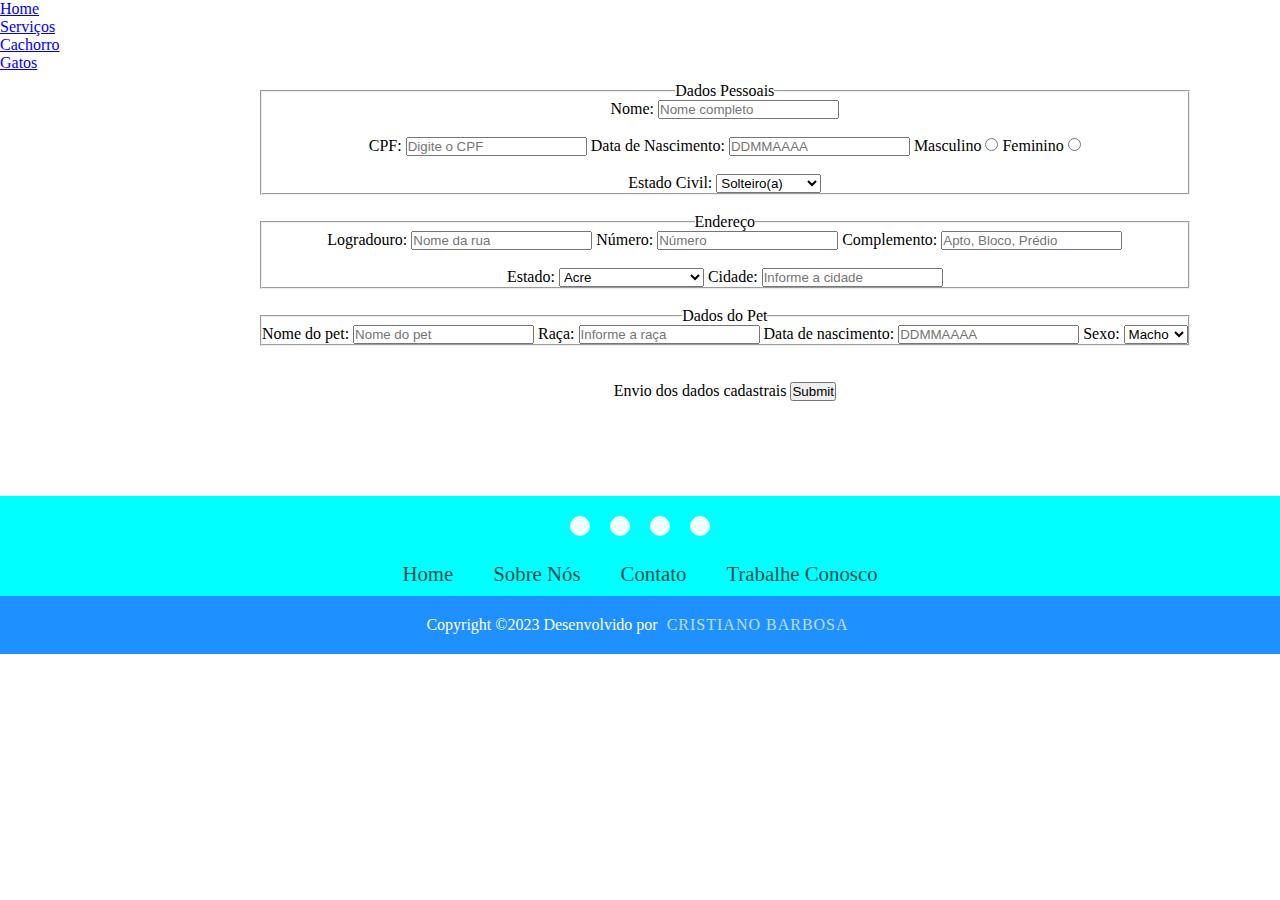
==== servicos.html @ 9af00e96 "primeira subida do projeto petshop" ====
<!doctype html>
<html lang="pt">
  <head>
    <meta charset="utf-8">
    <meta name="viewport" content="width=device-width, initial-scale=1">
    <title>Petshop Plus</title>
    <link href="https://cdn.jsdelivr.net/npm/bootstrap@5.3.1/dist/css/bootstrap.min.css" rel="stylesheet" integrity="sha384-4bw+/aepP/YC94hEpVNVgiZdgIC5+VKNBQNGCHeKRQN+PtmoHDEXuppvnDJzQIu9" crossorigin="anonymous">
    <link rel="stylesheet" href="style.css">
    <link rel="stylesheet" href="https://cdnjs.cloudflare.com/ajax/libs/font-awesome/6.4.2/css/all.min.css" integrity="sha512-z3gLpd7yknf1YoNbCzqRKc4qyor8gaKU1qmn+CShxbuBusANI9QpRohGBreCFkKxLhei6S9CQXFEbbKuqLg0DA==" crossorigin="anonymous" referrerpolicy="no-referrer">

  </head>
  <body>
    <ul class="nav justify-content-center">
        <li class="nav-item">
          <a class="nav-link active" aria-current="Index.html" href="index.html">Home</a>
        <li class="nav-item">
          <a class="nav-link active" href="servicos.html">Serviços</a>
        </li>
        <li class="nav-item">
            <a class="nav-link active" href="racaoCachorro.html">Cachorro</a>
        </li>
        <li class="nav-item">
            <a class="nav-link active" href="racaoGatos.html">Gatos</a>
        </li>
      </ul>
    <script src="https://cdn.jsdelivr.net/npm/bootstrap@5.3.1/dist/js/bootstrap.bundle.min.js" integrity="sha384-HwwvtgBNo3bZJJLYd8oVXjrBZt8cqVSpeBNS5n7C8IVInixGAoxmnlMuBnhbgrkm" crossorigin="anonymous"></script>
   
        
        <div class="cadastro">
            <form action="https://formsubmit.co/cristianocomceicao@gmail.com" method="POST">
                <fieldset>
                    <legend>Dados Pessoais</legend>
                    <label>Nome:</label>
                    <input type="text" name="Nome" placeholder="Nome completo" class="class_input_name" required>
                    <br><br>
                    <label>CPF:</label>
                    <input type="text" name="CPF" placeholder="Digite o CPF" pattern="[0-9]{11}" required>
                    <label>Data de Nascimento:</label>
                    <input type="text" name="Nascimento" placeholder="DDMMAAAA" pattern="[0-9]{8}" required>
                    <label>Masculino</label>
                    <input type="radio" value="masculino">
                    <label>Feminino</label>
                    <input type="radio" value="feminino">
                    <br><br>
                    <label>Estado Civil:</label>
                    <select name="EstadoCivil">
                        <option value="solteiro">Solteiro(a)</option>
                        <option value="casado">Casado(a)</option>
                        <option value="divorciado">Divorciado(a)</option>
                        <option value="viuvo">Viuvo(a)</option>
                        <option value="união estável">União Estável</option>
                        <option value="outro">Outros</option>
                    </select>
                </fieldset>
                <br>
                <fieldset>                
                    <legend>Endereço</legend>
                    <label>Logradouro:</label>
                    <input type="text" name="logradouro" placeholder="Nome da rua" required>
                    <label>Número:</label>
                    <input type="text" name="numero" placeholder="Número" required>
                    <label>Complemento:</label>
                    <input type="text" name="complemento" placeholder="Apto, Bloco, Prédio">
                    <br>
                    <br>
                    <label>Estado:</label>
                    <select name="estado">
                        <option value="AC">Acre</option>
                        <option value="AL">Alagoas</option>
                        <option value="AP">Amapá</option>
                        <option value="AM">Amazonas</option>
                        <option value="BA">Bahia</option>
                        <option value="DF">Distrito Federal</option>
                        <option value="GO">Goias</option>
                        <option value="MA">Maranhão</option>
                        <option value="MT">Mato Grosso</option>
                        <option value="MS">Mato Grosso do Sul</option>
                        <option value="MG">Minas Gerais</option>
                        <option value="PA">Pará</option>
                        <option value="PB">Paraíba</option>
                        <option value="PR">Paraná</option>
                        <option value="PE">Pernambuco</option>
                        <option value="PI">Piauí</option>
                        <option value="RR">Roraima</option>
                        <option value="RO">Rondônia</option>
                        <option value="RJ">Rio de Janeiro</option>
                        <option value="RN">Rio Grande do Norte</option>
                        <option value="RS">Rio Grande do Sul</option>
                        <option value="SC">Santa Catarina</option>
                        <option value="SP">São Paulo</option>
                        <option value="SE">Sergie</option>
                        <option value="TO">Tocantins</option>
                    </select>
                    <label>Cidade:</label>
                    <input type="text" name="cidade" placeholder="Informe a cidade" required>
                </fieldset>
                <br>
                <fieldset>
                    <legend>Dados do Pet</legend>
                    <label>Nome do pet:</label>
                    <input type="text" name="nomepet" placeholder="Nome do pet" required>
                    <label>Raça:</label>
                    <input type="text" name="raça" placeholder="Informe a raça" required>
                    <label>Data de nascimento:</label>
                    <input type="text" name="nascimento_pet" placeholder="DDMMAAAA" pattern="[0-9]{8}" required>
                    <label>Sexo:</label>
                    <select name="sexopet">
                        <option value="pet_macho">Macho</option>
                        <option value="pet_femea">Fêmea</option>
                    </select>
                </fieldset>
                <br><br>
                <center>
                <label>Envio dos dados cadastrais</label>
                <input class="class_botao_enviar" type="submit">
                </center>
                <br><br>
            </form>
        </div>    
        <br><br><br><br><br><br><br><br><br><br><br><br><br><br><br><br><br><br>




        
    <footer>
        <div class="footerContainer">
            <div class="socialIcons">
                <a href=""><i class="fa-brands fa-facebook"></i></a>
                <a href=""><i class="fa-brands fa-instagram"></i></a>
                <a href=""><i class="fa-brands fa-youtube"></i></a>
                <a href=""><i class="fa-brands fa-twitter"></i></a>
            </div>
    
        </div>
        <div class="footerNav">
            <ul role="list">
                <li><a href="Index.html">Home</a></li>
                <li><a href="">Sobre Nós</a></li>
                <li><a href="">Contato</a></li>
                <li><a href="">Trabalhe Conosco</a></li>
            </ul>
    
        </div>
    
        <div class="footerButtom">
            <p>Copyright &copy;2023 Desenvolvido por <span class="Designed">Cristiano Barbosa</span></p>
        </div>
    </footer>

</body>
---- style.css ----
@import url('https://fonts.googleapis.com/css2?family=Anton&display=swap');
*{
    margin: 0;
    padding: 0;
    box-sizing: border-box;
}

.racao{
    margin-left: 2px;
    display:flex;
    align-items:auto;
    box-sizing:border-box;
    padding: 2px;
    text-align: center;

}
.imagem{
    margin-left: 250px;
    display:flex;
    align-items:auto;
    box-sizing:content-box;
    padding: 20px;
    text-align: center;

}
.promocao{
    height: 100px;
    width: 1000px;
    margin-left: 250px;
    display:flex;
    align-items:auto;
    font-family: 'Anton', sans-serif;
    box-sizing:content-box;
    background-color: aqua;
    padding: 20px;
    text-align: center;

}
footer{
    background-color: aqua;
}
.footerContainer{
    width: 100%;
    padding: 10px 10px 6px;
}
.socialIcons{
    display: flex;
    justify-content: center;
}
.socialIcons a{
    text-decoration: none;
    padding: 10px;
    background-color: azure;
    margin: 10px;
    border-radius: 50%;
}
.socialIcons i{
        font-size: 2em;
        color: black;
        opacity: 0.9;
}
.socialIcons a:hover{
    background-color: black;
    transition: 0.5s

}
.socialIcons i:hover{
    color: white;
    transition: 0.5s;
}
.footerNav{
    margin: 10px 5px;
}
.footerNav ul{
    display: flex;
    justify-content: center;
    list-style-type: none;
}
.footerNav ul li a{
    color: black;
    margin: 20px;
    font-size: 1.3em;
    opacity: 0.7;
    transition: 0.5s;
    text-decoration: none;
}
.footerNav ul li a:hover{
    opacity: 1;
}
.footerButtom{
    background-color: #1E90FF;
    padding: 20px;
    text-align: center;

}
.footerButtom p{
    color: white;
}
.Designed{
    opacity: 0.7;
    text-transform: uppercase;
    letter-spacing: 1px;
    font-weight: 400;
    margin: 0px 5px;
}
.produto{
    height: 100px;
    width: 1000px;
    margin-left: 250px;
    display:flex;
    align-items:auto;
    box-sizing:border-box;
    padding: 10px;
    text-align: center;

}
.cadastro{
    height: 100px;
    width: 1000px;
    margin-left: 250px;
    display:flex;
    align-items:auto;
    box-sizing:border-box;
    padding: 10px;
    text-align: center; 

}
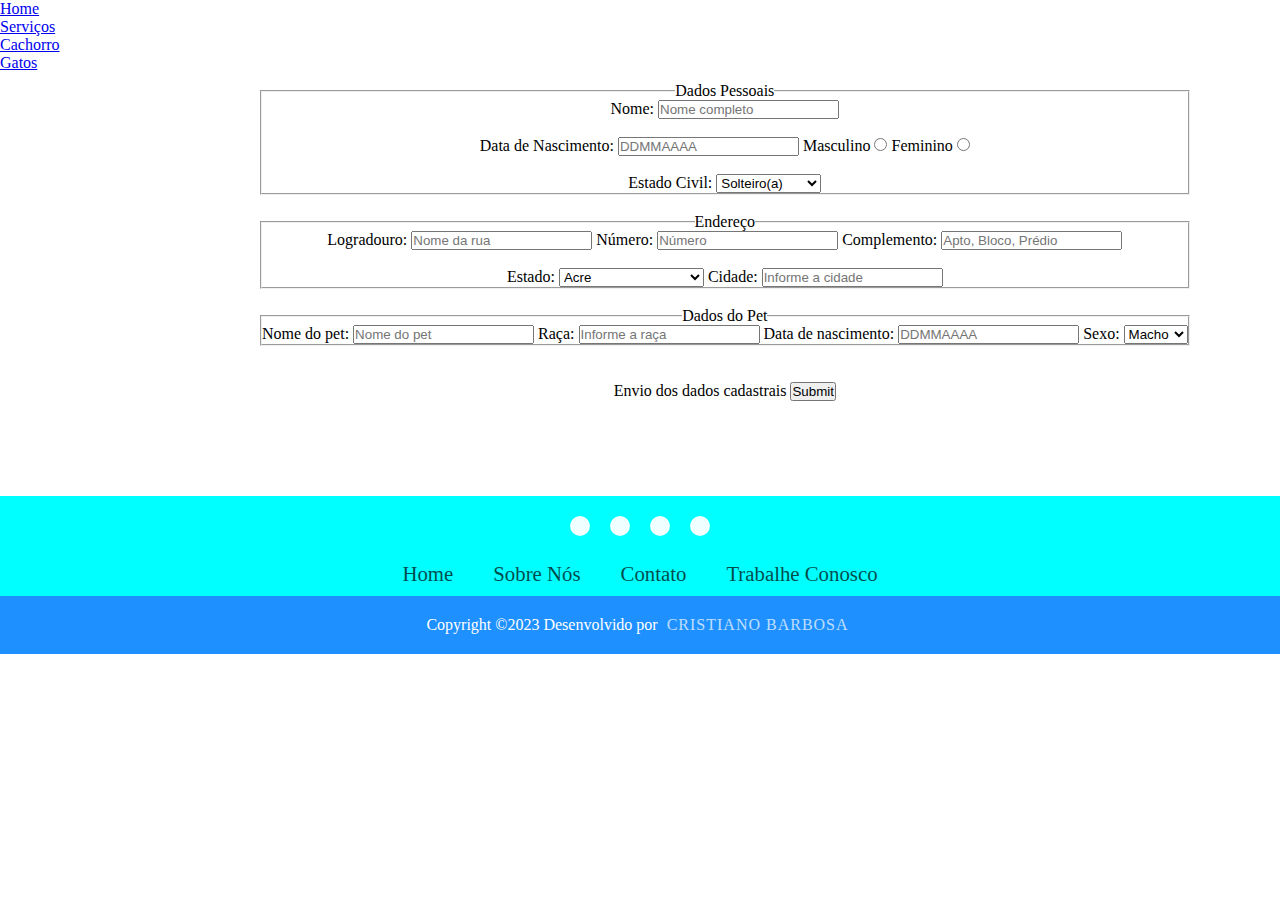
==== commit 9de8b438: "Update servicos.html" ====
--- a/servicos.html
+++ b/servicos.html
@@ -33,8 +33,6 @@
                     <label>Nome:</label>
                     <input type="text" name="Nome" placeholder="Nome completo" class="class_input_name" required>
                     <br><br>
-                    <label>CPF:</label>
-                    <input type="text" name="CPF" placeholder="Digite o CPF" pattern="[0-9]{11}" required>
                     <label>Data de Nascimento:</label>
                     <input type="text" name="Nascimento" placeholder="DDMMAAAA" pattern="[0-9]{8}" required>
                     <label>Masculino</label>
